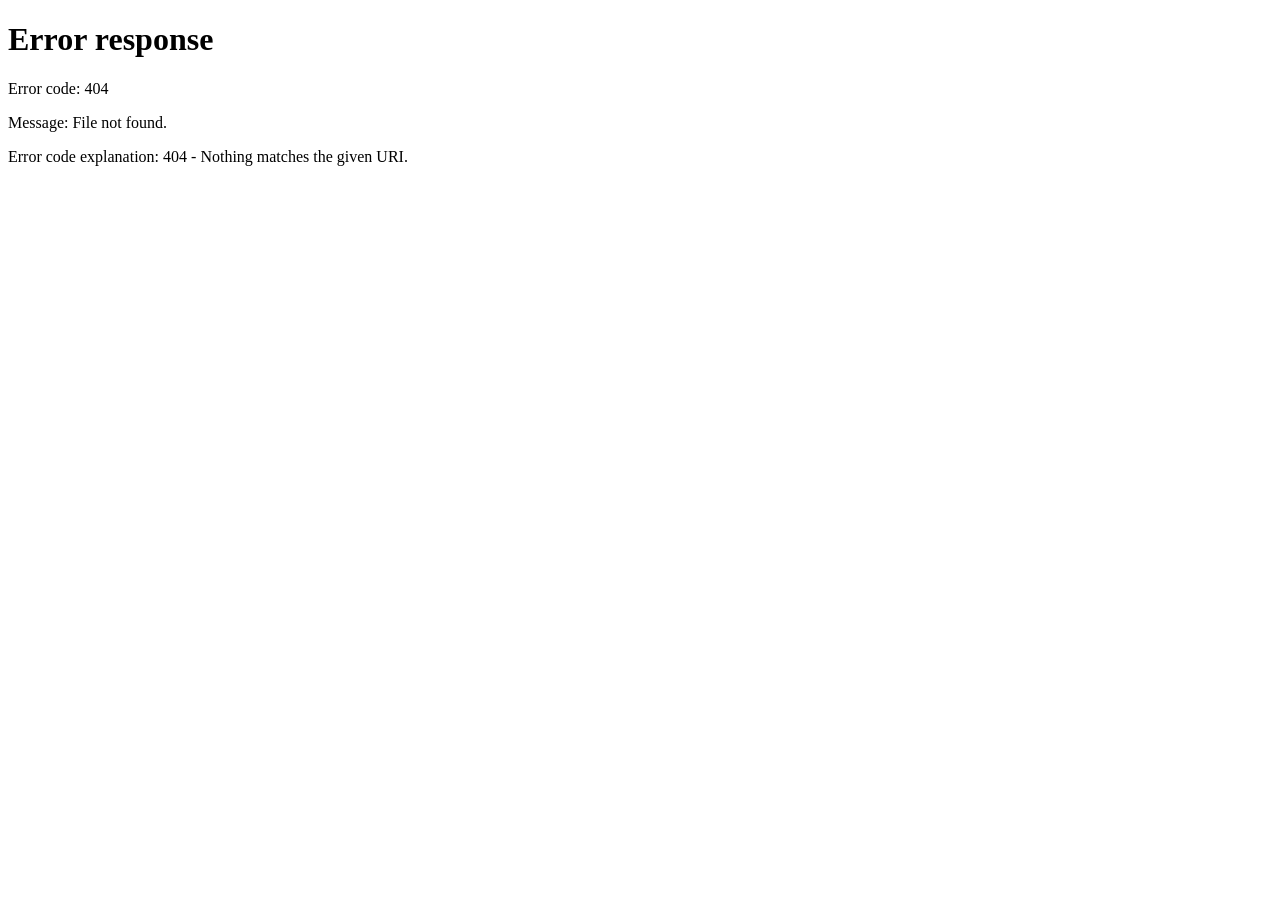
==== activities.html @ dd6b214a "update2.0" ====
<!doctype html>
<html lang="en">
  <head>
    <meta charset="UTF-8" />
    <meta name="viewport" content="width=device-width, initial-scale=1.0" />
    <title>Activities — Orion</title>
    <link rel="stylesheet" href="css/style.css" />
    <link rel="stylesheet" href="css/dashboard.css" />
    <link rel="stylesheet" href="css/activities.css" />
    <link
      href="https://fonts.googleapis.com/css2?family=Poppins:wght@300;400;600;700&display=swap"
      rel="stylesheet"
    />
  </head>
  <body>
    <!-- LOADER -->
    <div class="loader-overlay" id="loader">
      <div class="loader-spinner"></div>
    </div>

    <!-- NAVBAR -->
    <nav class="dash-nav">
      <div class="dash-nav-inner">
        <a href="dashboard.html" class="logo">Or<span>ion</span></a>
        <ul class="dash-links">
          <li><a href="dashboard.html">🏠 Home</a></li>
          <li><a href="activities.html" class="active">✅ Activities</a></li>
          <li><a href="timer.html">⏱️ Timer</a></li>
          <li><a href="ai.html">🤖 AI</a></li>
        </ul>
        <div class="dash-nav-right">
          <span class="nav-username" id="nav-username"></span>
          <button class="logout-btn" id="logout-btn">Logout</button>
        </div>
        <button class="hamburger" id="hamburger">&#9776;</button>
      </div>
    </nav>

    <!-- MAIN -->
    <main class="dash-main">
      <!-- HEADER -->
      <section class="page-header">
        <div>
          <h1>My Activities ✅</h1>
          <p id="activity-date"></p>
        </div>
        <div class="progress-wrap">
          <span id="progress-text">0 of 0 done</span>
          <div class="progress-bar">
            <div class="progress-fill" id="progress-fill"></div>
          </div>
        </div>
      </section>

      <!-- ADD ACTIVITY -->
      <section class="add-section card">
        <h2>Add New Activity</h2>
        <form class="add-form" id="add-form">
          <input
            type="text"
            id="activity-input"
            placeholder="e.g. Read One Piece Chapter 1100"
            maxlength="80"
            autocomplete="off"
            required
          />
          <select id="activity-category">
            <option value="general">📌 General</option>
            <option value="anime">🎌 Anime</option>
            <option value="work">💼 Work</option>
            <option value="fitness">💪 Fitness</option>
            <option value="personal">👤 Personal</option>
          </select>
          <button type="submit" class="btn-primary">+ Add Activity</button>
        </form>
      </section>

      <!-- FILTER TABS -->
      <div class="filter-tabs">
        <button class="tab-btn active" data-filter="all">All</button>
        <button class="tab-btn" data-filter="pending">⏳ Pending</button>
        <button class="tab-btn" data-filter="done">✅ Done</button>
      </div>

      <!-- ACTIVITY LIST -->
      <section class="activity-list" id="activity-list"></section>
    </main>
    <a href="ai.html" class="float-ai" id="floatAI">🤖</a>
    <script src="js/floatai.js"></script>
    <script src="js/activities.js"></script>
  </body>
</html>
---- css/style.css ----
/* ── RESET ── */
*, *::before, *::after {
  margin: 0;
  padding: 0;
  box-sizing: border-box;
}

html { scroll-behavior: smooth; }

body {
  font-family: 'Poppins', sans-serif;
  background-color: #0d1321;
  color: #f0f0f0;
  line-height: 1.7;
}
/* ── LOADER ── */
.loader-overlay {
  position: fixed;
  inset: 0;
  background-color: #0d1321;
  display: flex;
  align-items: center;
  justify-content: center;
  z-index: 9999;
  transition: opacity 0.4s ease;
}

.loader-overlay.hide {
  opacity: 0;
  pointer-events: none;
}

.loader-spinner {
  width: 42px;
  height: 42px;
  border: 3px solid rgba(99,102,241,0.2);
  border-top-color: #6366f1;
  border-radius: 50%;
  animation: spin 0.8s linear infinite;
}

@keyframes spin {
  to { transform: rotate(360deg); }
}

a { text-decoration: none; color: inherit; }
ul { list-style: none; }

/* ── VARIABLES ── */
:root {
 --blue: #6366f1;
  --blue-dark: #4f46e5;
  --blue-light: #eef2ff;
  --blue-mid: #c7d2fe;
  --white: #ffffff;
  --text: #1a1a2e;
  --grey: #9ea7b7;
  --border: #dbeafe;
  --card: #ffffff;
  --success: #22c55e;
}

/* ── SHARED BUTTON ── */
.btn-primary {
  display: inline-block;
  background:  linear-gradient(135deg,#8a2be2,#4a00e0,#1f40e6);
  color: var(--white);
  padding: 0.85rem 2rem;
  border-radius: 10px;
  font-family: 'Poppins', sans-serif;
  font-size: 0.95rem;
  font-weight: 600;
  border: none;
  cursor: pointer;
  transition: background-color 0.2s, transform 0.1s;
  width: 100%;
}

.btn-primary:hover {
  background-color: var(--blue-dark);
  transform: translateY(-2px);
}
/* ── FLOATING AI BTN ── */
.float-ai {
  position: fixed;
  bottom: 2rem;
  right: 2rem;
  width: 55px;
  height: 55px;
  background: #6366f1;
  border-radius: 50%;
  display: flex;
  align-items: center;
  justify-content: center;
  font-size: 1.5rem;
  cursor: grab;
  z-index: 8000;
  box-shadow: 0 4px 20px rgba(99,102,241,0.4);
  transition: transform 0.2s, box-shadow 0.2s;
  user-select: none;
}

.float-ai:hover {
  transform: scale(1.1);
  box-shadow: 0 6px 28px rgba(99,102,241,0.6);
}

.float-ai:active { cursor: grabbing; }
/* ── ORBS ── */
.orb {
  position: fixed;
  border-radius: 50%;
  filter: blur(40px);
  opacity: 0.33;
  animation: floatOrb linear infinite;
  pointer-events: none;
  z-index: 0;
}

.orb-1 {
  width: 400px;
  height: 400px;
  background: #6366f1;
  top: -100px;
  left: -100px;
  animation-duration: 2s;
}


.orb-2 {
  width: 350px;
  height: 350px;
  background: #818cf8;
  bottom: -80px;
  right: -80px;
  animation-duration: 3s;
}

.orb-3 {
  width: 250px;
  height: 250px;
  background: #38bdf8;
  top: 50%;
  left: 50%;
  animation-duration: 2s;
}
.orb-4 {
  width: 400px;
  height: 400px;
  background: #6366f1;
  top: 20%;
  left: 50%;
  animation-duration: 3s;
}
.orb-5 {
  width: 250px;
  height: 250px;
  background:#8a2be2;
  top: -40px;
  left: -40px;
  animation-duration: 2s;
}

@keyframes floatOrb {
  0%   { transform: translate(0, 0) scale(1); }
  33%  { transform: translate(40px, -40px) scale(1.1); }
  66%  { transform: translate(-30px, 30px) scale(0.95); }
  100% { transform: translate(0, 0) scale(1); }
}

/* Make sure login card stays above orbs 
.login-wrapper { position: relative; z-index: 1; }*/

/* ── SHARED CARD ── */
.card {
  background-color: var(--card);
  border-radius: 16px;
  border: 1px solid var(--border);
  padding: 1.5rem;
  box-shadow: 0 4px 20px rgba(59,130,246,0.07);
}
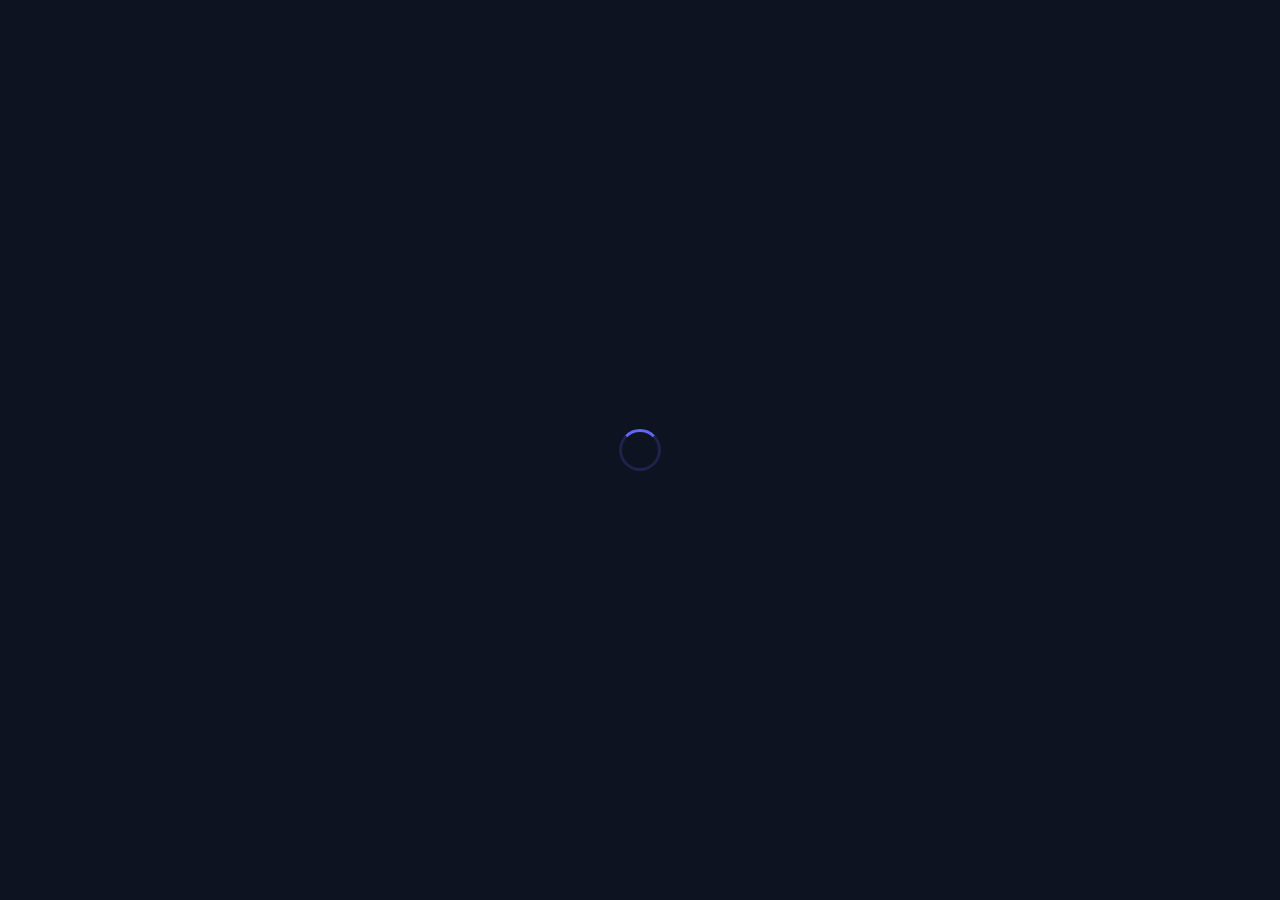
==== commit 173c87e1: "icons" ====
--- a/activities.html
+++ b/activities.html
@@ -7,6 +7,12 @@
     <link rel="stylesheet" href="css/style.css" />
     <link rel="stylesheet" href="css/dashboard.css" />
     <link rel="stylesheet" href="css/activities.css" />
+     <link rel="icon" type="image/png" sizes="192x192" href="favicon/android-chrome-192x192.png">
+    <link rel="icon" type="image/png" sizes="512x512" href="favicon/android-chrome-512x512.png">
+   <link rel="apple-touch-icon" sizes="180x180" href="favicon/apple-touch-icon.png">
+   <link rel="icon" type="image/png" sizes="32x32" href="favicon/favicon-32x32.png">
+   <link rel="icon" type="image/png" sizes="16x16" href="favicon/favicon-16x16.png">
+   <link rel="manifest" href="favicon/site.webmanifest">
     <link
       href="https://fonts.googleapis.com/css2?family=Poppins:wght@300;400;600;700&display=swap"
       rel="stylesheet"
@@ -27,6 +33,7 @@
           <li><a href="activities.html" class="active">✅ Activities</a></li>
           <li><a href="timer.html">⏱️ Timer</a></li>
           <li><a href="ai.html">🤖 AI</a></li>
+          <button class="theme-toggle" id="theme-toggle">🌙</button>
         </ul>
         <div class="dash-nav-right">
           <span class="nav-username" id="nav-username"></span>
--- a/css/style.css
+++ b/css/style.css
@@ -99,6 +99,49 @@
   transition: transform 0.2s, box-shadow 0.2s;
   user-select: none;
 }
+/* ── LIGHT THEME ── */
+body.light {
+  background-color: #f0f6ff;
+  color: #1a1a2e;
+}
+
+body.light .dash-nav {
+  background-color: #ffffff;
+}
+
+body.light .stat-card,
+body.light .action-card,
+body.light .recent-list,
+body.light .activity-item,
+body.light .timer-panel,
+body.light .ai-panel,
+body.light .login-card {
+  background-color: #ffffff;
+  border-color: #dbeafe;
+}
+
+body.light .chat-box {
+  background-color: #eff6ff;
+}
+
+body.light .ai-msg .msg-bubble {
+  background-color: #ffffff;
+}
+
+/* ── TOGGLE BUTTON ── */
+.theme-toggle {
+  background: none;
+  border: 1.5px solid var(--border);
+  border-radius: 8px;
+  padding: 0.35rem 0.7rem;
+  font-size: 1rem;
+  cursor: pointer;
+  transition: all 0.2s;
+}
+
+.theme-toggle:hover {
+  border-color: var(--blue);
+}
 
 .float-ai:hover {
   transform: scale(1.1);
--- a/css/dashboard.css
+++ b/css/dashboard.css
@@ -0,0 +1,325 @@
+/* ── NAVBAR ── */
+.dash-nav {
+  background:linear-gradient(135deg,#8a2be2,#4a00e0,#1f40e6);
+  border-bottom: 1px solid rgba(255, 255,255, 0.2);
+  position: sticky;
+  top: 0;
+  z-index: 1000;
+  padding: 0 2rem;
+ background: rgba(255, 255,255, 0.1);
+  backdrop-filter: blur(15px);
+  box-shadow: 0 4px 30px rgba(0,0,0,0.1);
+}
+
+.dash-nav-inner {
+  max-width: 1200px;
+  margin: 0 auto;
+  height: 65px;
+  display: flex;
+  align-items: center;
+  justify-content: space-between;
+  gap: 1rem;
+}
+
+.logo {
+  font-size: 1.4rem;
+  font-weight: 700;
+  color:var(--blue-mid);
+}
+
+.logo span { color: var(--blue); }
+
+.dash-links {
+  display: flex;
+  gap: 0.5rem;
+}
+
+.dash-links a {
+  font-size: 0.85rem;
+  color: var(--grey);
+  padding: 0.4rem 0.9rem;
+  border-radius: 8px;
+  transition: all 0.2s;
+  font-weight: 500;
+}
+
+.dash-links a:hover,
+.dash-links a.active {
+  background-color: var(--blue-light);
+  color: var(--blue);
+}
+
+.dash-nav-right {
+  display: flex;
+  align-items: center;
+  gap: 1rem;
+}
+
+.nav-username {
+  font-size: 0.85rem;
+  font-weight: 600;
+  color: var(--blue);
+}
+
+.logout-btn {
+  background: none;
+  border: 1.5px solid var(--border);
+  border-radius: 8px;
+  padding: 0.35rem 0.9rem;
+  font-family: 'Poppins', sans-serif;
+  font-size: 0.82rem;
+  color: var(--grey);
+  cursor: pointer;
+  transition: all 0.2s;
+}
+
+.logout-btn:hover {
+  border-color: #ef4444;
+  color: #ef4444;
+}
+
+.hamburger {
+  display: none;
+  background: none;
+  border: none;
+  font-size: 1.5rem;
+  cursor: pointer;
+  color: var(--text);
+}
+
+/* ── MAIN ── */
+.dash-main {
+  max-width: 1200px;
+  margin: 0 auto;
+  padding: 2rem;
+  display: flex;
+  flex-direction: column;
+  gap: 2.5rem;
+}
+
+/* ── WELCOME ── */
+.welcome-section {
+  background: linear-gradient(135deg,#8a2be2,#4a00e0,#1f40e6);
+  border-radius: 20px;
+  padding: 2.5rem;
+  display: flex;
+  align-items: center;
+  justify-content: space-between;
+  color: var(--white);
+}
+
+.welcome-text h1 {
+  font-size: 1.9rem;
+  font-weight: 700;
+  margin-bottom: 0.3rem;
+}
+
+.welcome-text p {
+  font-size: 0.9rem;
+  opacity: 0.85;
+}
+
+.welcome-emoji {
+  font-size: 4rem;
+  line-height: 1;
+}
+
+/* ── STATS ── */
+.stats-row {
+  display: grid;
+  grid-template-columns: repeat(4, 1fr);
+  gap: 1.2rem;
+}
+
+.stat-card {
+  background-color: var(--white);
+  border: 1px solid var(--border);
+  border-radius: 16px;
+  padding: 1.5rem;
+  display: flex;
+  align-items: center;
+  gap: 1rem;
+  transition: transform 0.2s, box-shadow 0.2s;
+}
+
+.stat-card:hover {
+  transform: translateY(-3px);
+   border-color: var(--blue);
+  box-shadow: 0 8px 24px ,rgba(59,130,246,0.1);
+}
+
+.stat-icon { font-size: 2rem; }
+
+.stat-number {
+  display: block;
+  font-size: 1.8rem;
+  font-weight: 700;
+  color: var(--blue);
+  line-height: 1;
+}
+
+.stat-label {
+  font-size: 0.78rem;
+  color: var(--grey);
+  margin-top: 0.2rem;
+}
+
+/* ── SECTION TITLE ── */
+.section-title {
+  font-size: 1.1rem;
+  font-weight: 700;
+  color: var(--text);
+  margin-bottom: 1rem;
+}
+
+/* ── QUICK ACTIONS ── */
+.actions-grid {
+  display: grid;
+  grid-template-columns: repeat(3, 1fr);
+  gap: 1.2rem;
+}
+
+.action-card {
+  background-color: var(--white);
+  border: 1px solid var(--border);
+  border-radius: 16px;
+  padding: 1.8rem 1.5rem;
+  display: flex;
+  flex-direction: column;
+  gap: 0.5rem;
+  transition: all 0.2s;
+  position: relative;
+  overflow: hidden;
+}
+
+.action-card:hover {
+  border-color: var(--blue);
+  transform: translateY(-3px);
+  box-shadow: 0 8px 24px rgba(59,130,246,0.1);
+}
+
+.action-icon { font-size: 2rem; }
+
+.action-card h3 {
+  font-size: 1rem;
+  font-weight: 700;
+  color: var(--text);
+}
+
+.action-card p {
+  font-size: 0.85rem;
+  color: var(--grey);
+}
+
+.action-arrow {
+  position: absolute;
+  bottom: 1.5rem;
+  right: 1.5rem;
+  font-size: 1.1rem;
+  color: var(--blue);
+  font-weight: 700;
+  transition: transform 0.2s;
+}
+
+.action-card:hover .action-arrow {
+  transform: translateX(4px);
+}
+
+/* ── RECENT ── */
+.recent-list {
+  background-color: var(--white);
+  border: 1px solid var(--border);
+  border-radius: 16px;
+  overflow: hidden;
+}
+
+.empty-state {
+  padding: 3rem;
+  text-align: center;
+  display: flex;
+  flex-direction: column;
+  align-items: center;
+  gap: 0.75rem;
+}
+
+.empty-state span { font-size: 2.5rem; }
+
+.empty-state p {
+  font-size: 0.9rem;
+  color: var(--grey);
+}
+
+.empty-state a {
+  color: var(--blue);
+  font-weight: 600;
+}
+
+.recent-item {
+  display: flex;
+  align-items: center;
+  justify-content: space-between;
+  padding: 1rem 1.5rem;
+  border-bottom: 1px solid var(--border);
+  font-size: 0.9rem;
+}
+
+.recent-item:last-child { border-bottom: none; }
+
+.recent-item-name {
+  font-weight: 600;
+  color: var(--text);
+}
+
+.recent-item-status {
+  font-size: 0.78rem;
+  padding: 0.25rem 0.75rem;
+  border-radius: 20px;
+  font-weight: 600;
+}
+
+.status-done {
+  background-color: #dcfce7;
+  color: #16a34a;
+}
+
+.status-pending {
+  background-color: #fef9c3;
+  color: #ca8a04;
+}
+/* ── RESPONSIVE ── */
+@media (max-width: 1024px) {
+  .stats-row { grid-template-columns: repeat(2, 1fr); }
+}
+
+@media (max-width: 768px) {
+  .dash-links {
+    display: none;
+    flex-direction: column;
+    position: absolute;
+    top: 65px;
+    left: 0;
+    width: 100%;
+    background-color: var(--white);
+    padding: 1rem 2rem;
+    border-bottom: 1px solid var(--border);
+    gap: 0.5rem;
+    z-index: 999;
+  }
+
+  .dash-links.open { display: flex; }
+  .hamburger { display: block; }
+  .dash-nav-right { display: none; }
+
+  .welcome-section { flex-direction: column; gap: 1rem; text-align: center; }
+  .welcome-emoji { font-size: 3rem; }
+  .welcome-text h1 { font-size: 1.5rem; }
+
+  .actions-grid { grid-template-columns: 1fr; }
+  .stats-row { grid-template-columns: repeat(2, 1fr); }
+}
+
+@media (max-width: 480px) {
+  .stats-row { grid-template-columns: 1fr 1fr; }
+  .dash-main { padding: 1rem; }
+  .welcome-section { padding: 1.5rem; }
+}
--- a/css/activities.css
+++ b/css/activities.css
@@ -0,0 +1,272 @@
+/* ── PAGE HEADER ── */
+.page-header {
+  display: flex;
+  align-items: center;
+  justify-content: space-between;
+  flex-wrap: wrap;
+  gap: 1rem;
+}
+
+.page-header h1 {
+  font-size: 1.6rem;
+  font-weight: 700;
+  color: var(--text);
+}
+
+.page-header p {
+  font-size: 0.85rem;
+  color: var(--grey);
+  margin-top: 0.2rem;
+}
+
+/* ── PROGRESS ── */
+.progress-wrap {
+  display: flex;
+  flex-direction: column;
+  align-items: flex-end;
+  gap: 0.4rem;
+  min-width: 180px;
+}
+
+.progress-wrap span {
+  font-size: 0.82rem;
+  color: var(--grey);
+  font-weight: 600;
+}
+
+.progress-bar {
+  width: 180px;
+  height: 8px;
+  background-color: var(--blue-mid);
+  border-radius: 20px;
+  overflow: hidden;
+}
+
+.progress-fill {
+  height: 100%;
+  background-color: var(--blue);
+  border-radius: 20px;
+  width: 0%;
+  transition: width 0.4s ease;
+}
+
+/* ── ADD SECTION ── */
+.add-section {
+  display: flex;
+  flex-direction: column;
+  gap: 1rem;
+}
+
+.add-section h2 {
+  font-size: 1rem;
+  font-weight: 700;
+  color: var(--text);
+}
+
+.add-form {
+  display: grid;
+  grid-template-columns: 1fr auto auto;
+  gap: 0.75rem;
+  align-items: center;
+}
+
+.add-form input,
+.add-form select {
+  padding: 0.85rem 1rem;
+  border-radius: 10px;
+  border: 1.5px solid var(--border);
+  font-family: 'Poppins', sans-serif;
+  font-size: 0.9rem;
+  color: var(--text);
+  background-color: var(--blue-light);
+  outline: none;
+  transition: border-color 0.2s;
+}
+
+.add-form input:focus,
+.add-form select:focus {
+  border-color: var(--blue);
+}
+
+.add-form .btn-primary {
+  width: auto;
+  white-space: nowrap;
+  padding: 0.85rem 1.5rem;
+}
+
+/* ── FILTER TABS ── */
+.filter-tabs {
+  display: flex;
+  gap: 0.5rem;
+}
+
+.tab-btn {
+  background: none;
+  border: 1.5px solid var(--border);
+  border-radius: 20px;
+  padding: 0.4rem 1.1rem;
+  font-family: 'Poppins', sans-serif;
+  font-size: 0.83rem;
+  color: var(--grey);
+  cursor: pointer;
+  transition: all 0.2s;
+  font-weight: 500;
+}
+
+.tab-btn:hover,
+.tab-btn.active {
+  background-color: var(--blue);
+  border-color: var(--blue);
+  color: var(--white);
+}
+
+/* ── ACTIVITY LIST ── */
+.activity-list {
+  display: flex;
+  flex-direction: column;
+  gap: 0.75rem;
+}
+
+/* ── ACTIVITY ITEM ── */
+.activity-item {
+  background-color: var(--white);
+  border: 1.5px solid var(--border);
+  border-radius: 14px;
+  padding: 1.1rem 1.4rem;
+  display: flex;
+  align-items: center;
+  gap: 1rem;
+  transition: all 0.2s;
+}
+
+.activity-item:hover {
+  border-color: var(--blue);
+  box-shadow: 0 4px 16px rgba(59,130,246,0.08);
+}
+
+.activity-item.done {
+  opacity: 0.6;
+  border-color: #bbf7d0;
+  background-color: #f0fdf4;
+}
+
+/* ── Checkbox ── */
+.activity-check {
+  width: 22px;
+  height: 22px;
+  border-radius: 50%;
+  border: 2px solid var(--blue);
+  background: none;
+  cursor: pointer;
+  flex-shrink: 0;
+  display: flex;
+  align-items: center;
+  justify-content: center;
+  font-size: 0.75rem;
+  transition: all 0.2s;
+}
+
+.activity-check.checked {
+  background-color: var(--success);
+  border-color: var(--success);
+  color: var(--white);
+}
+
+/* ── Activity Info ── */
+.activity-info {
+  flex: 1;
+  display: flex;
+  flex-direction: column;
+  gap: 0.2rem;
+}
+
+.activity-name {
+  font-size: 0.95rem;
+  font-weight: 600;
+  color: var(--text);
+  transition: all 0.2s;
+}
+
+.activity-item.done .activity-name {
+  text-decoration: line-through;
+  color: var(--grey);
+}
+
+.activity-meta {
+  display: flex;
+  align-items: center;
+  gap: 0.75rem;
+}
+
+.activity-category {
+  font-size: 0.75rem;
+  color: var(--blue);
+  background-color: var(--blue-light);
+  padding: 0.15rem 0.6rem;
+  border-radius: 20px;
+  font-weight: 600;
+}
+
+.activity-time {
+  font-size: 0.75rem;
+  color: var(--grey);
+}
+
+/* ── Delete Button ── */
+.activity-delete {
+  background: none;
+  border: none;
+  font-size: 1.1rem;
+  cursor: pointer;
+  opacity: 0.4;
+  transition: opacity 0.2s;
+  padding: 0.3rem;
+}
+
+.activity-delete:hover { opacity: 1; }
+
+/* ── Empty State ── */
+.empty-activities {
+  text-align: center;
+  padding: 4rem 2rem;
+  background-color: var(--white);
+  border: 1px solid var(--border);
+  border-radius: 16px;
+  display: flex;
+  flex-direction: column;
+  align-items: center;
+  gap: 0.75rem;
+}
+
+.empty-activities span { font-size: 3rem; }
+
+.empty-activities p {
+  font-size: 0.9rem;
+  color: var(--grey);
+}
+
+/* ── RESPONSIVE ── */
+@media (max-width: 768px) {
+  .add-form {
+    grid-template-columns: 1fr;
+  }
+
+  .add-form .btn-primary { width: 100%; }
+
+  .page-header {
+    flex-direction: column;
+    align-items: flex-start;
+  }
+
+  .progress-wrap {
+    align-items: flex-start;
+    width: 100%;
+  }
+
+  .progress-bar { width: 100%; }
+}
+
+@media (max-width: 480px) {
+  .page-header h1 { font-size: 1.3rem; }
+  .filter-tabs { flex-wrap: wrap; }
+}
